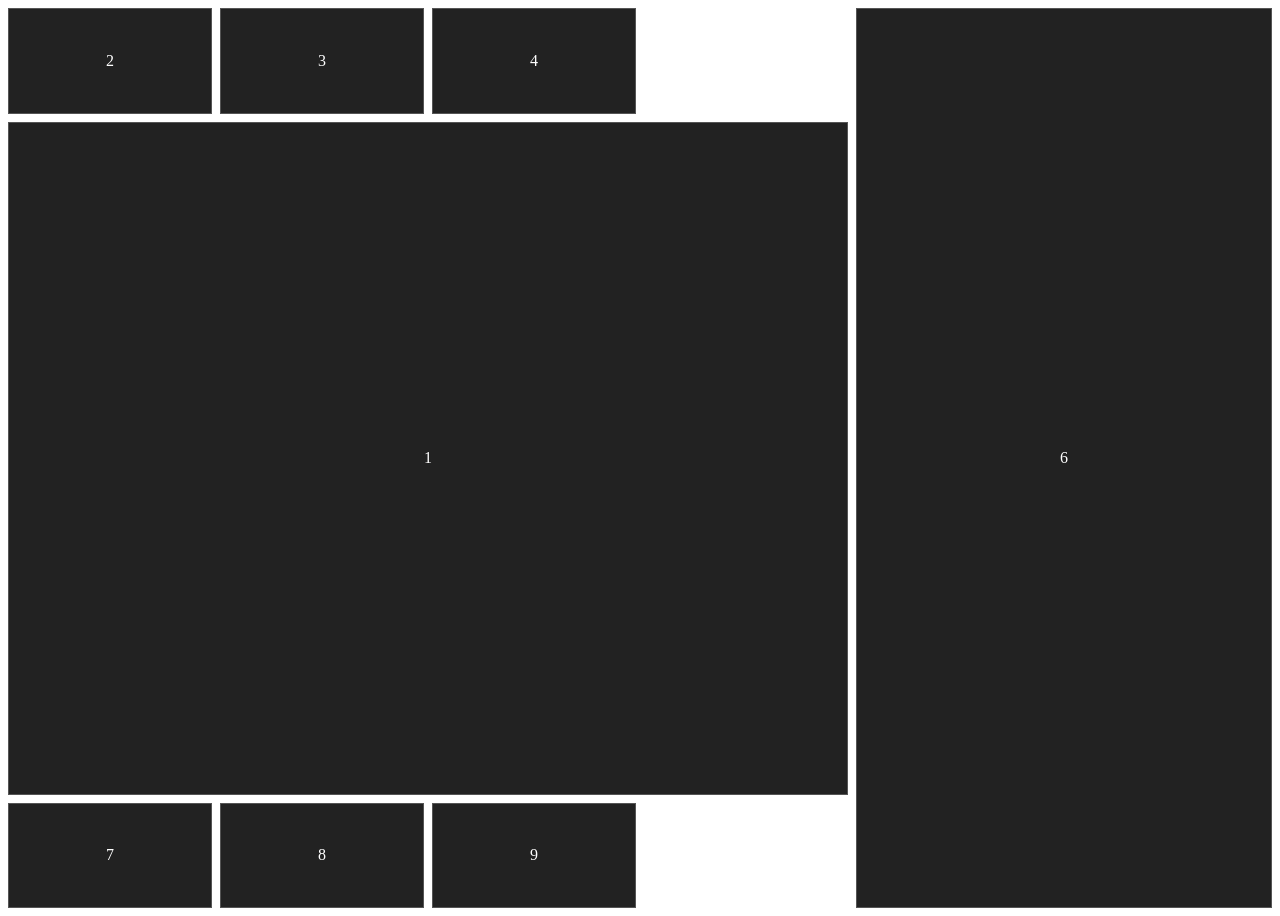
==== index.html @ 797cbf6d "initial proof of concept" ====
<!DOCTYPE html>
<html lang="en">

<head>
    <meta charset="UTF-8">
    <meta name="viewport" content="width=device-width, initial-scale=1.0">
    <title>Transition Overlay Engine</title>
    <style>
        .parent {
            display: grid;
            grid-template-columns: repeat(6, 1fr);
            grid-template-rows: repeat(8, 1fr);
            gap: 8px;
            height: 100vh;
        }

        .parent>div {
            background: #222;
            color: white;
            border: 1px solid #555;
            display: flex;
            align-items: center;
            justify-content: center;
        }

        .div1 {
            grid-column: 1 / 5;
            grid-row: 2 / 8;
        }

        .div2 {
            grid-column: 1;
            grid-row: 1;
        }

        .div3 {
            grid-column: 2;
            grid-row: 1;
        }

        .div4 {
            grid-column: 3;
            grid-row: 1;
        }

        .div6 {
            grid-column: 5 / 7;
            grid-row: 1/9;
        }

        .div7 {
            grid-column: 1;
            grid-row: 8;
        }

        .div8 {
            grid-column: 2;
            grid-row: 8;
        }

        .div9 {
            grid-column: 3;
            grid-row: 8;
        }
    </style>
</head>

<body>

    <div class="parent">
        <div class="div1">1</div>
        <div class="div2">2</div>
        <div class="div3">3</div>
        <div class="div4">4</div>
        <div class="div6">6</div>
        <div class="div7">7</div>
        <div class="div8">8</div>
        <div class="div9">9</div>
    </div>

</body>
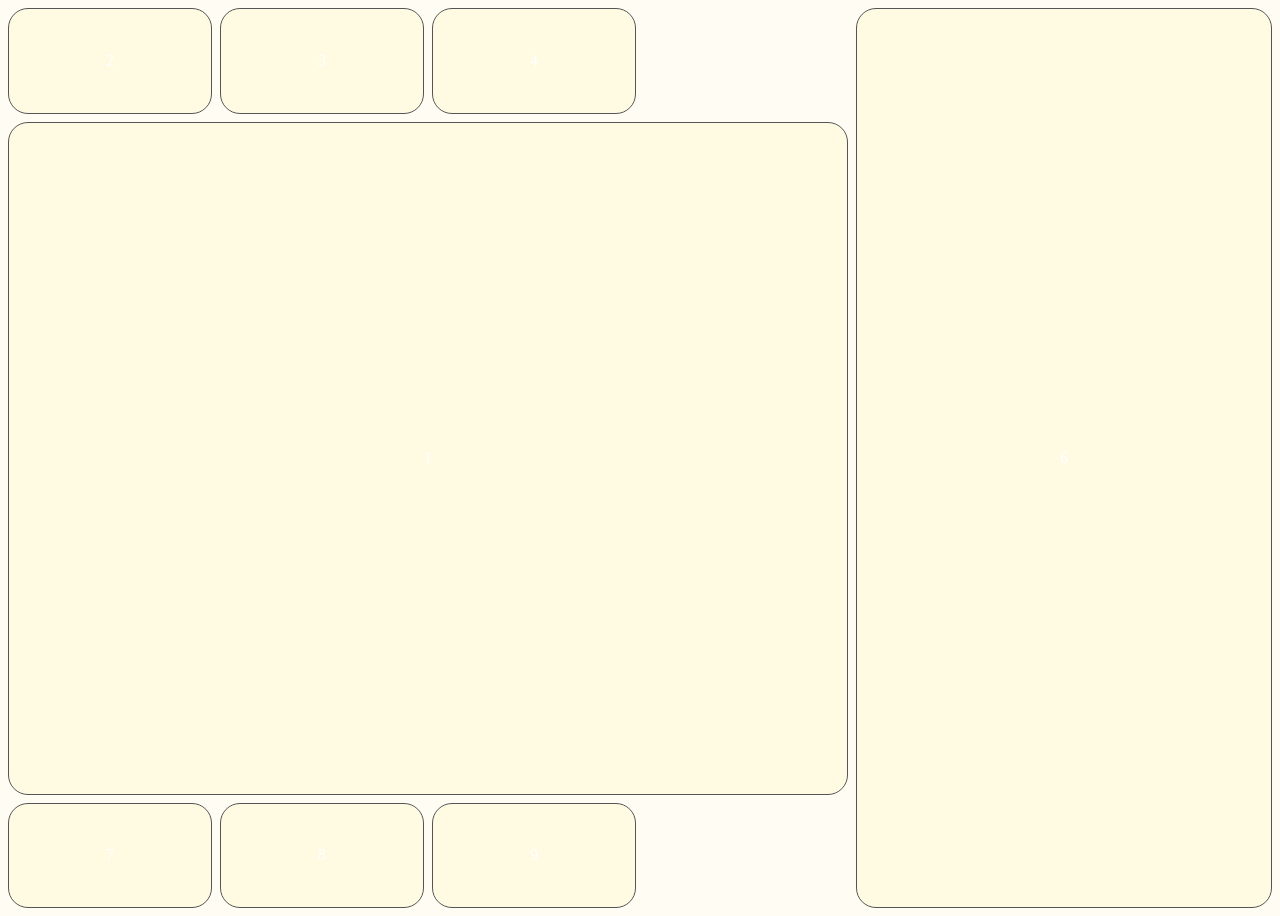
==== commit 4e9d1b28: "in-out" ====
--- a/index.html
+++ b/index.html
@@ -6,6 +6,10 @@
     <meta name="viewport" content="width=device-width, initial-scale=1.0">
     <title>Transition Overlay Engine</title>
     <style>
+        body {
+            background: rgb(255, 253, 243);
+        }
+
         .parent {
             display: grid;
             grid-template-columns: repeat(6, 1fr);
@@ -15,12 +19,13 @@
         }
 
         .parent>div {
-            background: #222;
+            background: rgb(255, 250, 226);
             color: white;
             border: 1px solid #555;
             display: flex;
             align-items: center;
             justify-content: center;
+            border-radius: 20px;
         }
 
         .div1 {
